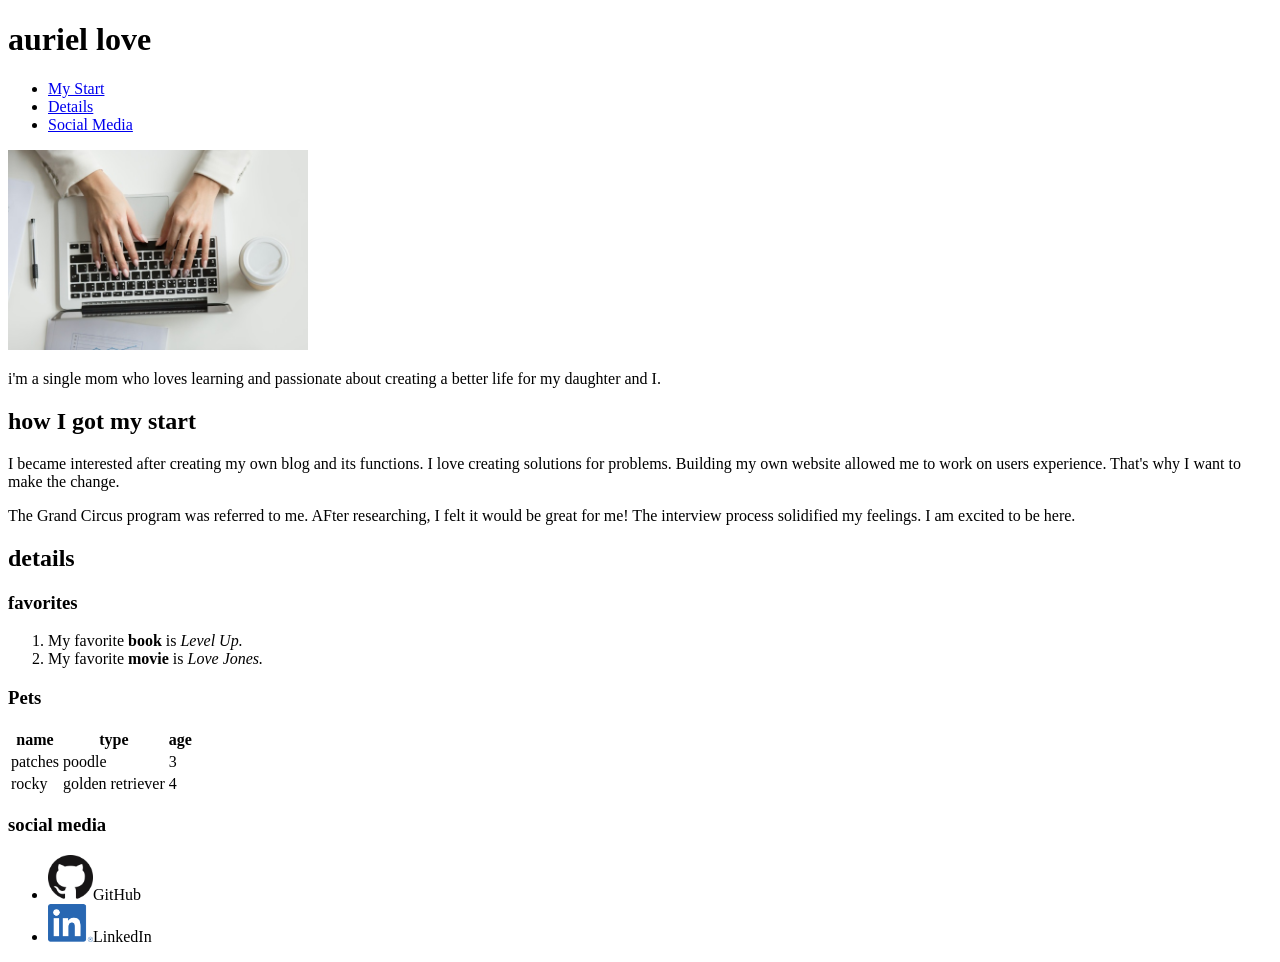
==== index.html @ 314a82d3 "first commit" ====
<!DOCTYPE html>
<html lang="en">
<head>
    <meta charset="UTF-8">
    <meta http-equiv="X-UA-Compatible" content="IE=edge">
    <meta name="viewport" content="width=device-width, initial-scale=1.0">
    <title>Practice</title>
    <link rel="stylesheet" href="style.css">
</head>
<body>
    <header>
    <h1>auriel love</h1>
    </header>
    <nav>
        <ul>
            <li><a href="#my-start">My Start</a></li>
              <li><a href="#details">Details</a></li>
              <li><a href="Social-Media">Social Media</a></li>
              </ul>
              </nav>
    <main></main>
    <img src="Businesswoman_jpg.jpg" height="200px"
    alt="Writing proposals for clients"/>
    <p>i'm a single mom who loves learning and passionate about creating a better life for my daughter and I.</p>
    <h2>how I got my start</h2>
    <p>I became interested after creating my own blog and its functions. I love creating solutions for problems. Building my own website allowed me to work on users experience. That's why I want to make the change.</p>
    <p>The Grand Circus program was referred to me. AFter researching, I felt it would be great for me! The interview process solidified my feelings. I am excited to be here.</p>
    <h2>details</h2>
    <h3>favorites</h3>
    <ol>
    <li>My favorite <strong>book</strong> is <cite> Level Up.</li>
        <li>My favorite <strong>movie</strong> is <cite> Love Jones.</li>
     </ol>  
     <h3>Pets</h3>     
     <table>
         <tr> <!-- first row with three heading cells -->
            <th>name</th>
            <th>type</th>
            <th>age</th>
            </tr>
            <tr> <!-- second row with three data cells -->
                <td>patches</td>
                <td>poodle</td>
                <td>3</td>
                </tr>
                <tr> <!-- third row with three data cells-->
                    <td>rocky</td>
                    <td>golden retriever</td>
                    <td>4</td>
                    </tr>
                    </table>
                    </body>
                </main>
                <footer>
    <h3>social media</h3>
    <ul>
    <li> <img src="GitHub_logo.png" width="45px"  <a href="https://github.com/auriellove">GitHub</a> </li>
    <li> <img src="LILogo.png" width="45px" <a href="www.linkedin.com/in/auriellove">LinkedIn</a> </li>
    </ul>
                </footer>
</body>
</html>
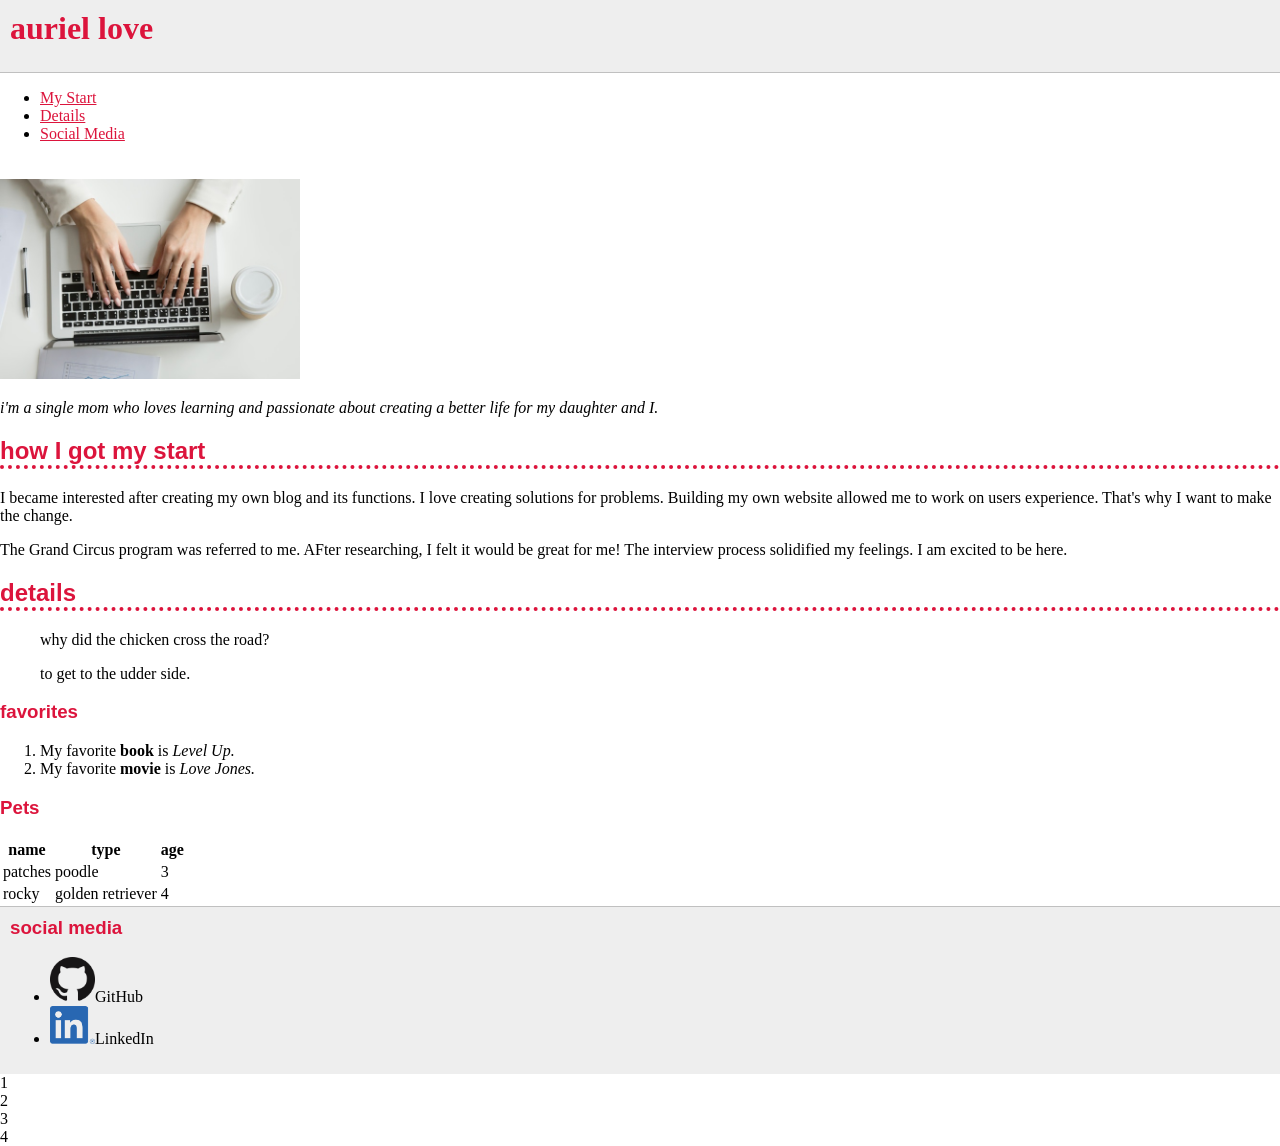
==== commit 120aa79c: "css style position, border, image" ====
--- a/index.html
+++ b/index.html
@@ -12,20 +12,24 @@
     <h1>auriel love</h1>
     </header>
     <nav>
-        <ul>
+        <ul class="nav-list">
             <li><a href="#my-start">My Start</a></li>
               <li><a href="#details">Details</a></li>
               <li><a href="Social-Media">Social Media</a></li>
               </ul>
               </nav>
     <main></main>
-    <img src="Businesswoman_jpg.jpg" height="200px"
-    alt="Writing proposals for clients"/>
-    <p>i'm a single mom who loves learning and passionate about creating a better life for my daughter and I.</p>
+    <img src="Businesswoman_jpg.jpg" height="200px" id="profile-pic".../>
+    <alt="Writing proposals for clients"/>
+    <p class="overview">i'm a single mom who loves learning and passionate about creating a better life for my daughter and I.</p>
     <h2>how I got my start</h2>
     <p>I became interested after creating my own blog and its functions. I love creating solutions for problems. Building my own website allowed me to work on users experience. That's why I want to make the change.</p>
     <p>The Grand Circus program was referred to me. AFter researching, I felt it would be great for me! The interview process solidified my feelings. I am excited to be here.</p>
     <h2>details</h2>
+    <blockquote id="joke">
+        <p>why did the chicken cross the road?</p>
+        <p>to get to the udder side.</p>
+        </blockquote>
     <h3>favorites</h3>
     <ol>
     <li>My favorite <strong>book</strong> is <cite> Level Up.</li>
@@ -53,10 +57,16 @@
                 </main>
                 <footer>
     <h3>social media</h3>
-    <ul>
+    <ul class="nav-list">
     <li> <img src="GitHub_logo.png" width="45px"  <a href="https://github.com/auriellove">GitHub</a> </li>
     <li> <img src="LILogo.png" width="45px" <a href="www.linkedin.com/in/auriellove">LinkedIn</a> </li>
     </ul>
                 </footer>
+                <div class="numbers-box">
+                    <div class="color-box color-box-1">1</div>
+                    <div class="color-box color-box-2">2</div>
+                    <div class="color-box color-box-3">3</div>
+                    <div class="color-box color-box-4">4</div>
+                    </div>
 </body>
 </html>
--- a/style.css
+++ b/style.css
@@ -0,0 +1,39 @@
+h1 {
+    color:crimson;
+    font font-family: sans-serif;
+    margin: 0px 0px 15px 0px;
+}
+h2 {
+    color:crimson;
+    font-family: sans-serif;
+    border-bottom: dotted 4px crimson;
+}
+h3 {
+    color:crimson;
+    font-family: sans-serif;
+}
+a {
+    color: crimson;
+}
+.overview {
+    font-style: italic;
+}
+header {
+    background-color: #eee;
+    padding: 10px;
+    border-bottom: solid 1px silver;
+}
+footer {
+    background-color: #eee;
+    padding: 10px;
+    border-top: solid 1px silver;
+}
+main {
+    padding: 10px;
+}
+footer h3 {
+    margin-top: 0;
+}
+body {
+    margin: 0;
+}
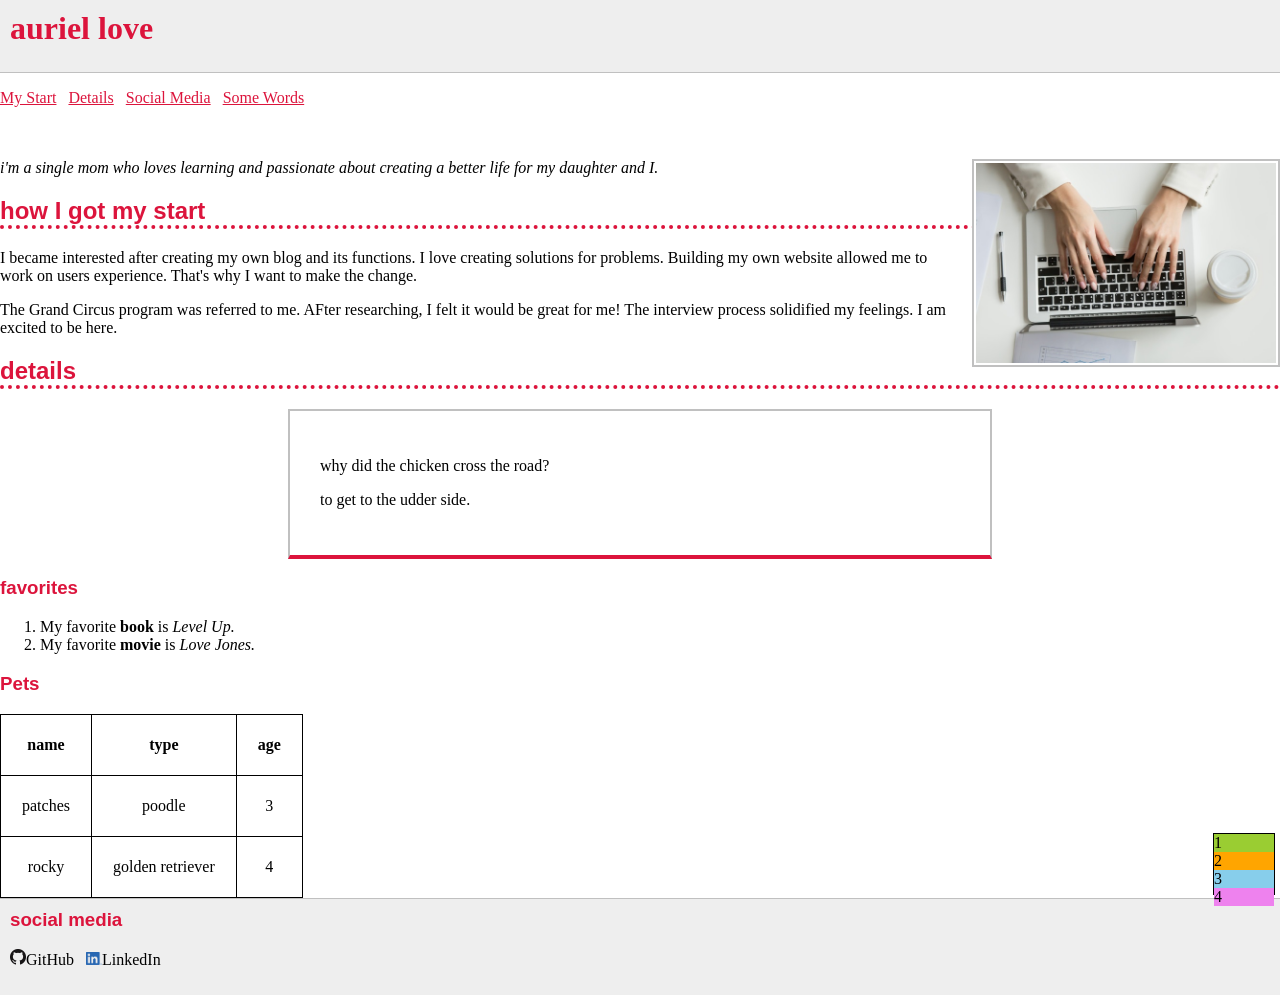
==== commit 6ca357c4: "mobile view, desktop view, media" ====
--- a/index.html
+++ b/index.html
@@ -16,6 +16,7 @@
             <li><a href="#my-start">My Start</a></li>
               <li><a href="#details">Details</a></li>
               <li><a href="Social-Media">Social Media</a></li>
+              <li><a href="some-words.html">Some Words</a></li>
               </ul>
               </nav>
     <main></main>
--- a/style.css
+++ b/style.css
@@ -36,4 +36,76 @@
 }
 body {
     margin: 0;
-}+}
+.numbers-box {
+    background-color: white;
+    width: 60px;
+    height: 60px;
+    border: solid 1px black;
+    position: fixed;
+    right: 5px;
+    bottom: 5px;
+}
+.color-box 1, 2, 3, 4 {
+    height: 25px;
+    width: 25px;
+    font-family: monospace;
+    font-size: 20px;
+    text-align: center;
+    position: absolute;
+}
+.color-box-1 {
+    background-color: yellowgreen;
+    top: 0;
+    left: 0;
+}
+.color-box-2 {
+    background-color: orange;
+    top:0;
+    left: 0;
+}
+.color-box-3 {
+    background-color: skyblue;
+    top: 0;
+    left: 0;
+}
+.color-box-4 {
+    background-color: violet;
+    top: 0;
+    left: 0;
+}
+ #profile-pic {
+     height: 200px;
+     background-color: white;
+     border: solid 2px silver;
+     padding: 2px; 
+     float: right;
+     margin-left: 10px;
+ }
+ #joke {
+     width: 50%;
+     border: solid 2px silver;
+     border-bottom: solid crimson 4px;
+     padding: 30px;
+     margin: 22px;
+     margin: 0 auto;
+ }
+ table, th, td {
+     border: solid 1px black;
+     padding: 21px;
+     text-align: center;
+ }
+ table {
+     border-collapse: collapse;
+ }
+ .nav-list{
+list-style-type: none;
+padding: 0;
+ }
+ .nav-list li {
+display: inline;
+margin-right: .5em;
+ }
+ footer li img {
+     width: 16px;
+ }
